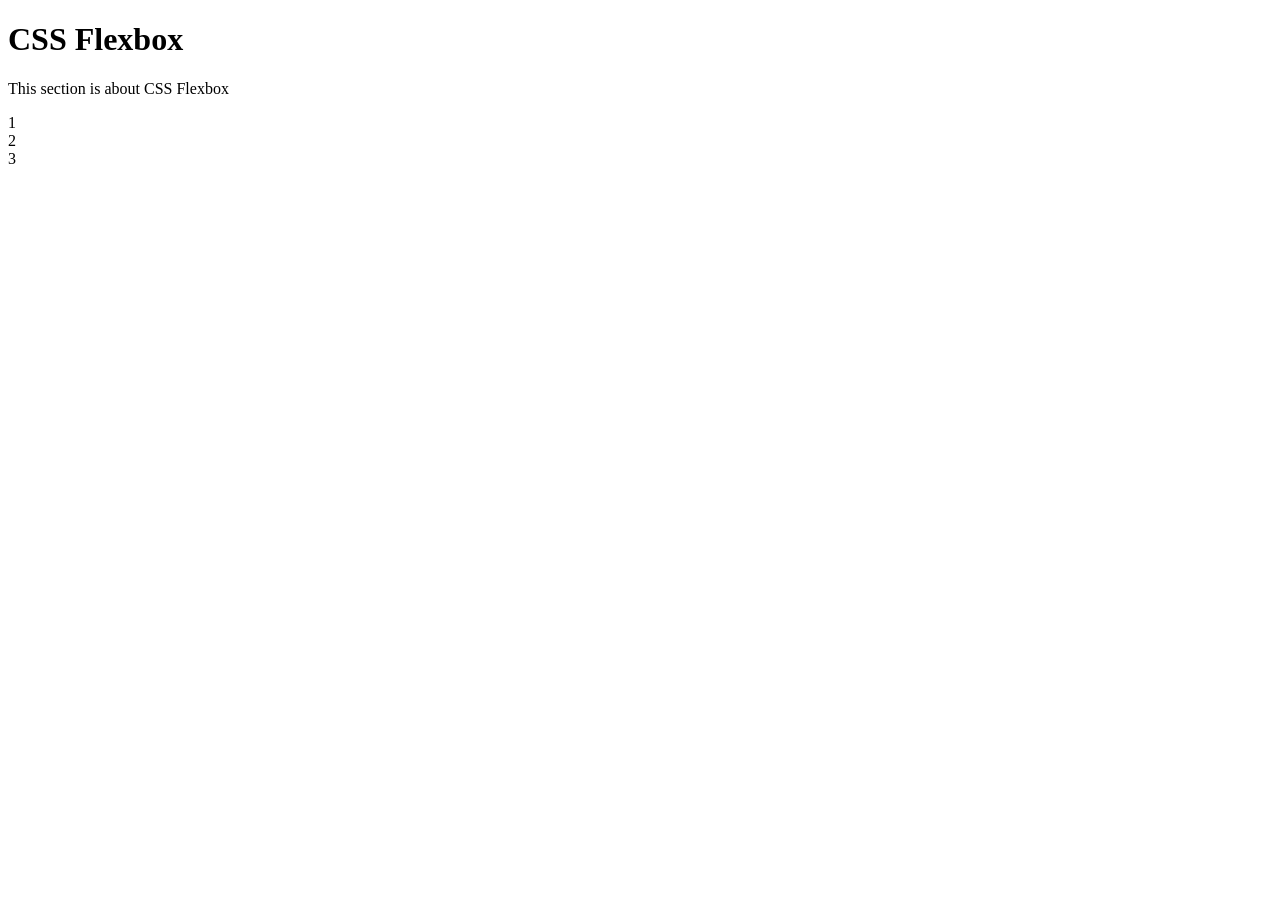
==== youthrive_cohort_3/css_flexbox/index.html @ 02e6a56b "initial setup" ====
<!DOCTYPE html>
<html lang="en">
<head>
    <meta charset="UTF-8">
    <meta name="viewport" content="width=device-width, initial-scale=1.0">
    <link rel="stylesheet" href="/styles/index.css">
    <title>CSS Flexbox</title>
</head>
<body>
    <h1>CSS Flexbox</h1>
    <p>This section is about CSS Flexbox</p>
    <div class="flex-container">
        <div class="flex-item">1</div>
        <div class="flex-item">2</div>
        <div class="flex-item">3</div>
    </div>
</body>
</html>
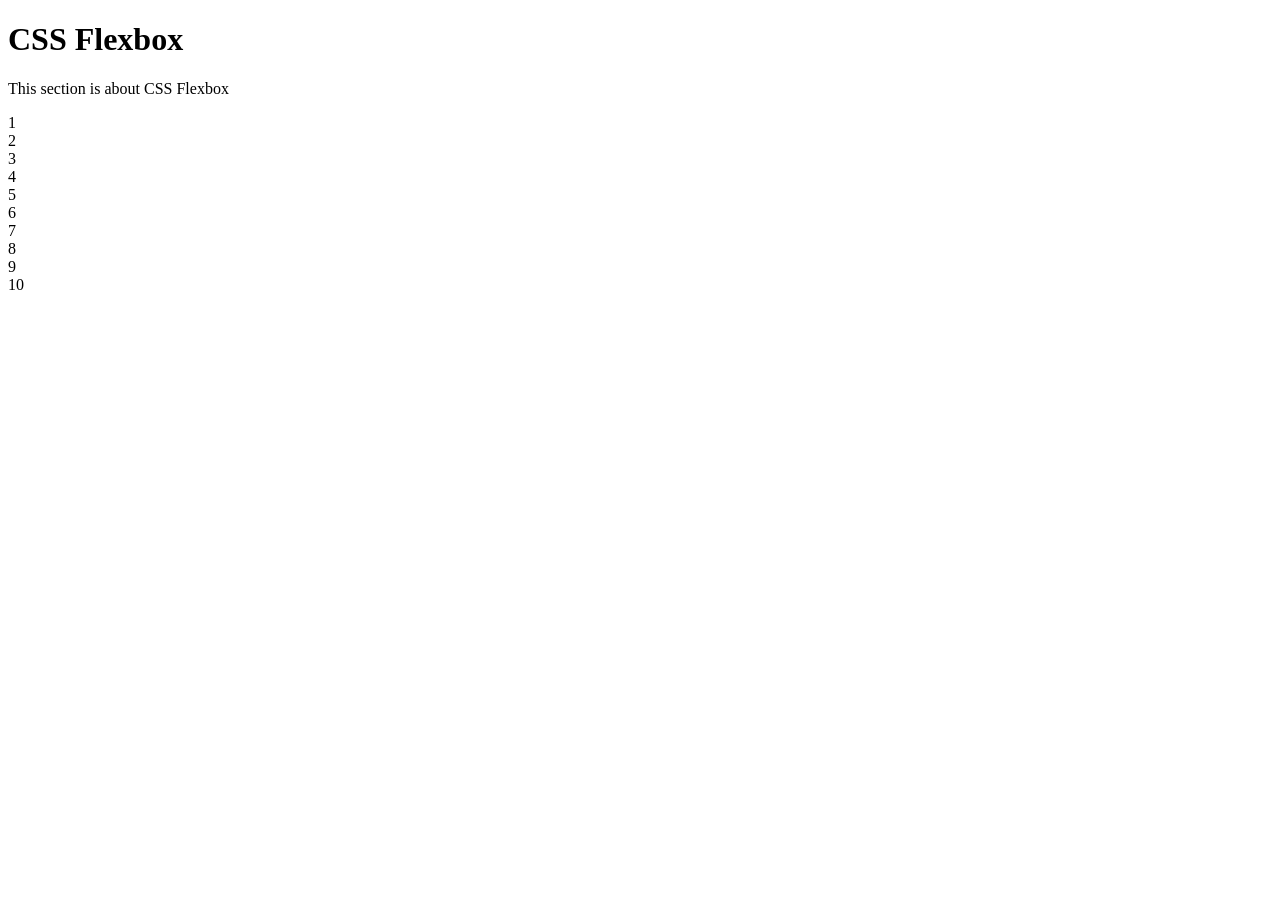
==== commit e43f1b70: "flex-wrap property" ====
--- a/youthrive_cohort_3/css_flexbox/index.html
+++ b/youthrive_cohort_3/css_flexbox/index.html
@@ -13,6 +13,13 @@
         <div class="flex-item">1</div>
         <div class="flex-item">2</div>
         <div class="flex-item">3</div>
+        <div class="flex-item">4</div>
+        <div class="flex-item">5</div>
+        <div class="flex-item">6</div>
+        <div class="flex-item">7</div>
+        <div class="flex-item">8</div>
+        <div class="flex-item">9</div>
+        <div class="flex-item">10</div>
     </div>
 </body>
 </html>
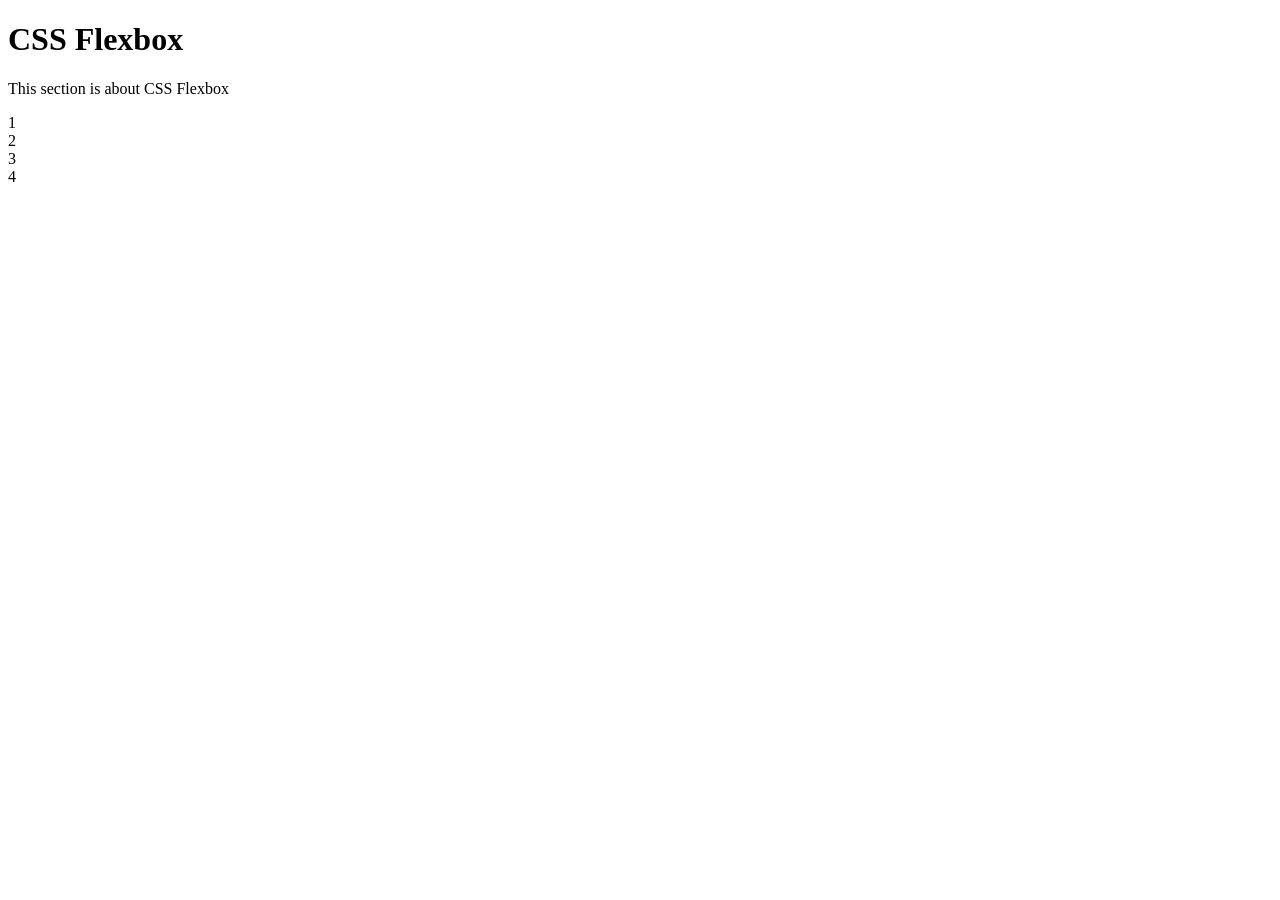
==== commit 811dd968: "minor fix" ====
--- a/youthrive_cohort_3/css_flexbox/index.html
+++ b/youthrive_cohort_3/css_flexbox/index.html
@@ -14,12 +14,12 @@
         <div class="flex-item">2</div>
         <div class="flex-item">3</div>
         <div class="flex-item">4</div>
-        <div class="flex-item">5</div>
+        <!-- <div class="flex-item">5</div>
         <div class="flex-item">6</div>
         <div class="flex-item">7</div>
         <div class="flex-item">8</div>
         <div class="flex-item">9</div>
-        <div class="flex-item">10</div>
+        <div class="flex-item">10</div> -->
     </div>
 </body>
 </html>
